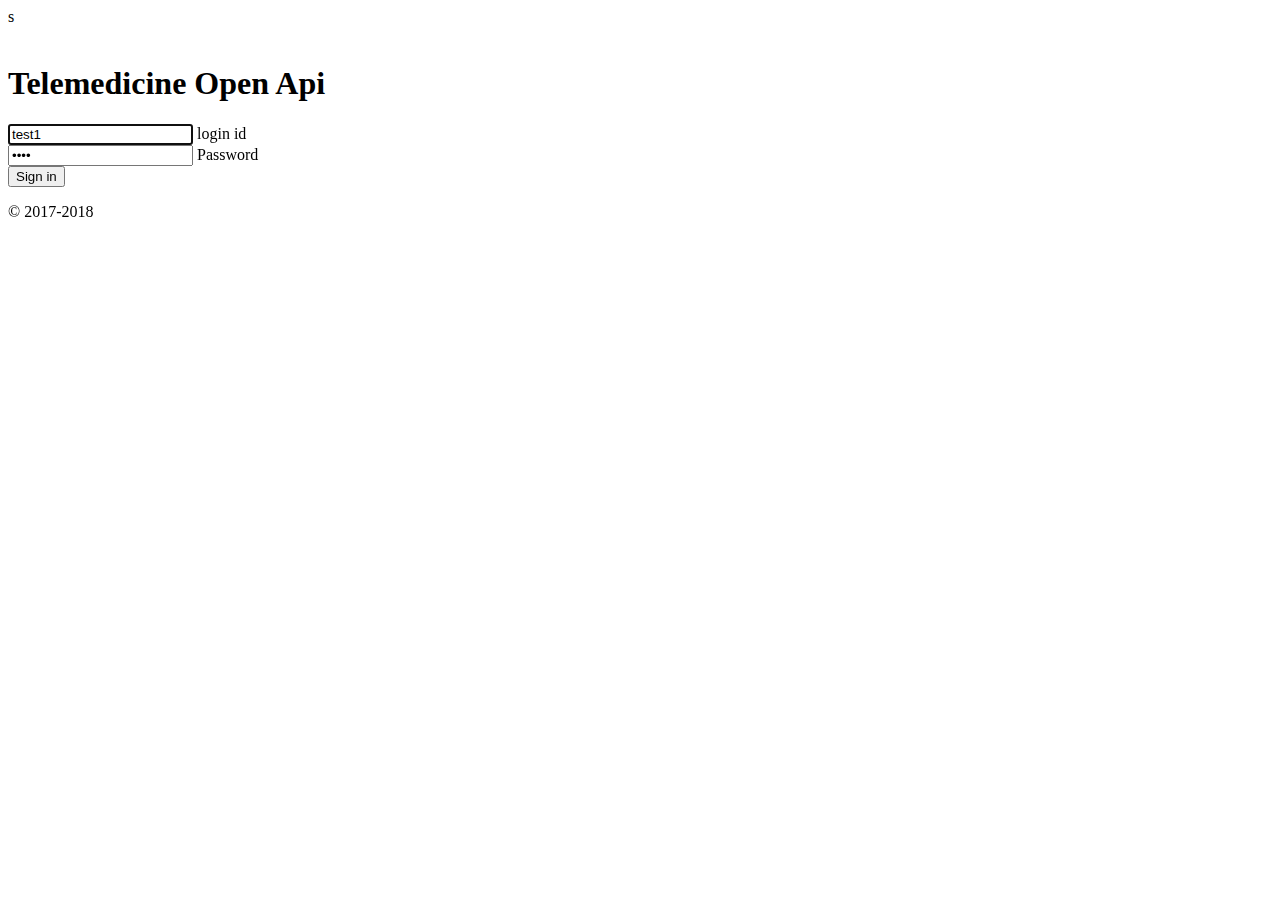
==== src/main/resources/templates/login/index.html @ 617d7f4a "Initial commit" ====
<!doctype html>
<html lang="en" xmlns:th="http://www.thymeleaf.org">s
<head>
    <meta charset="utf-8">
    <meta name="viewport" content="width=device-width, initial-scale=1, shrink-to-fit=no">
    <meta name="description" content="">
    <meta name="author" content="">


    <title>Telemedicine Open Api</title>

    <!-- Bootstrap core CSS -->
    <link href="http://getbootstrap.com/dist/css/bootstrap.min.css" rel="stylesheet">

    <!-- Custom styles for this template -->
    <link href="http://getbootstrap.com/docs/4.1/examples/floating-labels/floating-labels.css" rel="stylesheet">
</head>

<body>
<form class="form-signin" action="/signin"  method="post">
    <div class="text-center mb-4">
       <!-- <img class="mb-4" src="https://getbootstrap.com/assets/brand/bootstrap-solid.svg" alt="" width="72" height="72"> -->
        <img class="mb-4" src="/img/tb.png" alt="" >
        <h1 class="h3 mb-3 font-weight-normal">Telemedicine Open Api</h1>
        <p></p>
        <!--
        <p>Build form controls with floating labels via the <code>:placeholder-shown</code> pseudo-element. <a href="https://caniuse.com/#feat=css-placeholder-shown">Works in latest Chrome, Safari, and Firefox.</a></p>
        -->
    </div>

    <div class="form-label-group">
        <input type="text" id="userid" name="userid" class="form-control" placeholder="" required autofocus value="test1">
        <label for="userid">login id</label>
    </div>

    <div class="form-label-group">
        <input type="password" id="password" name="password" class="form-control" placeholder="Password" required value="1234">
        <label for="password">Password</label>
    </div>
<!--
    <div class="checkbox mb-3">
        <label>
            <input type="checkbox" value="remember-me"> Remember me
        </label>
    </div>
-->
    <button class="btn btn-lg btn-primary btn-block" type="submit">Sign in</button>
    <p class="mt-5 mb-3 text-muted text-center">&copy; 2017-2018</p>
</form>
</body>
</html>
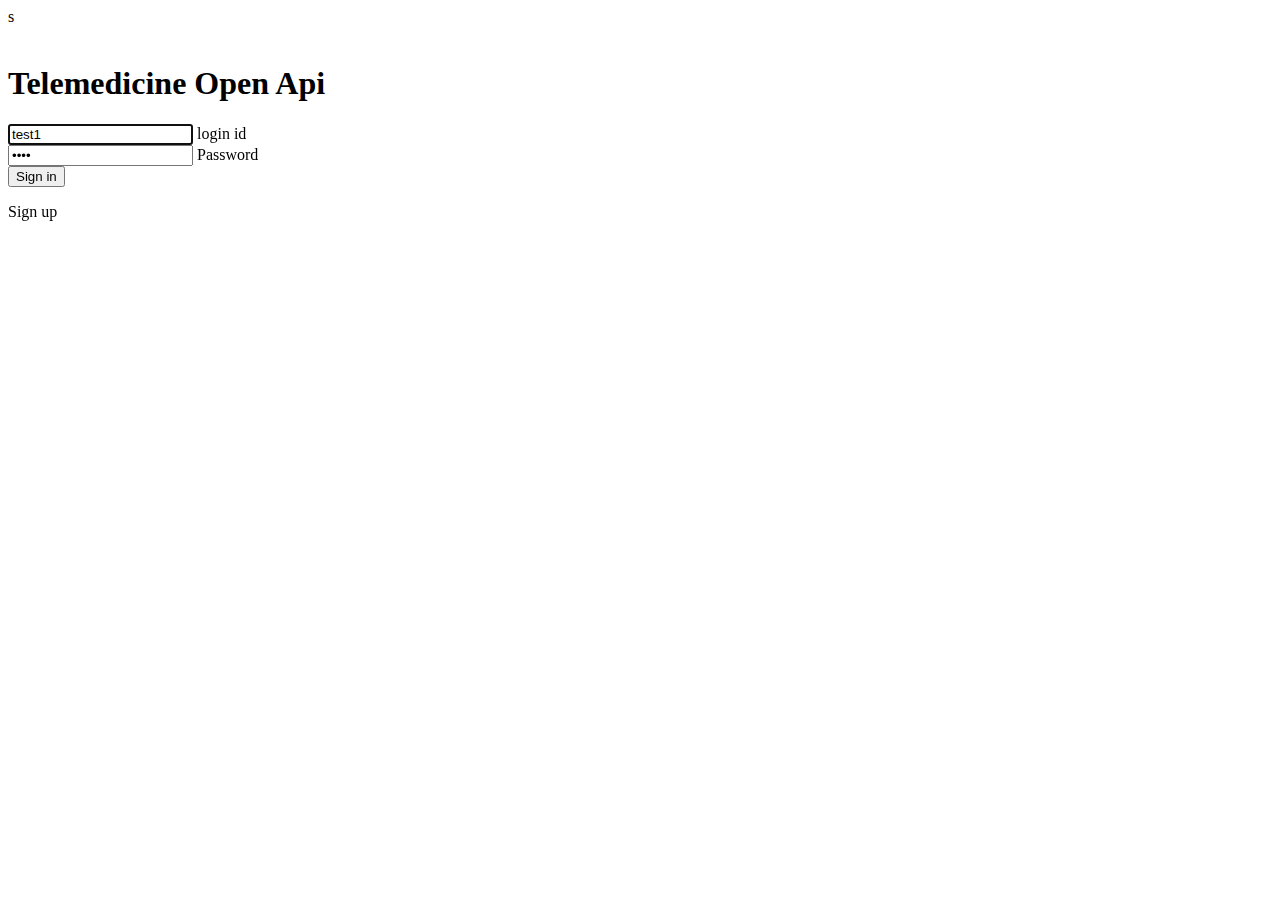
==== commit b20367b2: "commit" ====
--- a/src/main/resources/templates/login/index.html
+++ b/src/main/resources/templates/login/index.html
@@ -46,7 +46,7 @@
     </div>
 -->
     <button class="btn btn-lg btn-primary btn-block" type="submit">Sign in</button>
-    <p class="mt-5 mb-3 text-muted text-center">&copy; 2017-2018</p>
+    <p class="mt-5 mb-3 text-muted text-center"><a th:href="@{/signup}">Sign up</a> </p>
 </form>
 </body>
 </html>
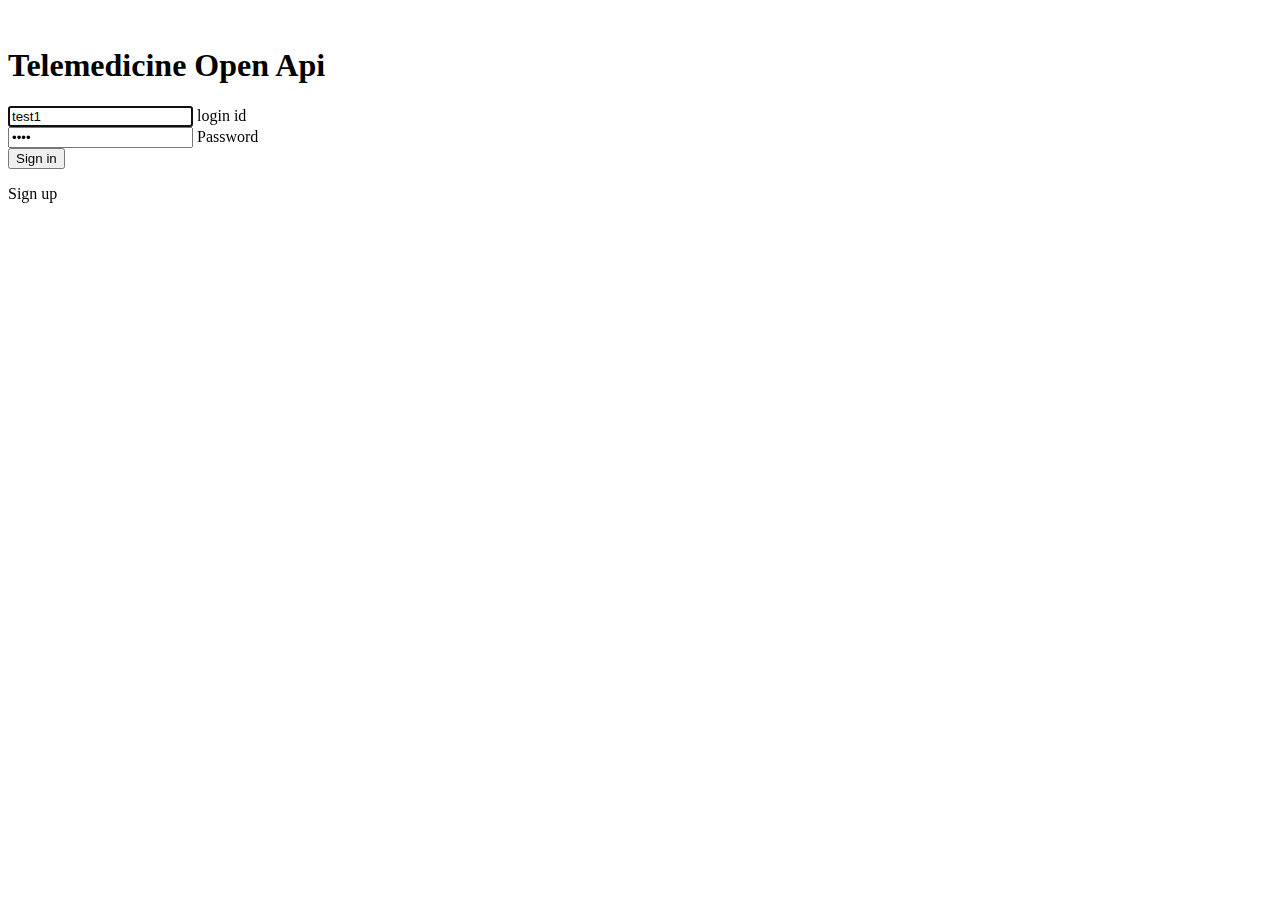
==== commit 6787f3ad: "commit" ====
--- a/src/main/resources/templates/login/index.html
+++ b/src/main/resources/templates/login/index.html
@@ -1,6 +1,6 @@
 
 <!doctype html>
-<html lang="en" xmlns:th="http://www.thymeleaf.org">s
+<html lang="en" xmlns:th="http://www.thymeleaf.org">
 <head>
     <meta charset="utf-8">
     <meta name="viewport" content="width=device-width, initial-scale=1, shrink-to-fit=no">
@@ -18,7 +18,7 @@
 </head>
 
 <body>
-<form class="form-signin" action="/signin"  method="post">
+<form class="form-signin" th:action="@{/signin}"  method="post">
     <div class="text-center mb-4">
        <!-- <img class="mb-4" src="https://getbootstrap.com/assets/brand/bootstrap-solid.svg" alt="" width="72" height="72"> -->
         <img class="mb-4" src="/img/tb.png" alt="" >
